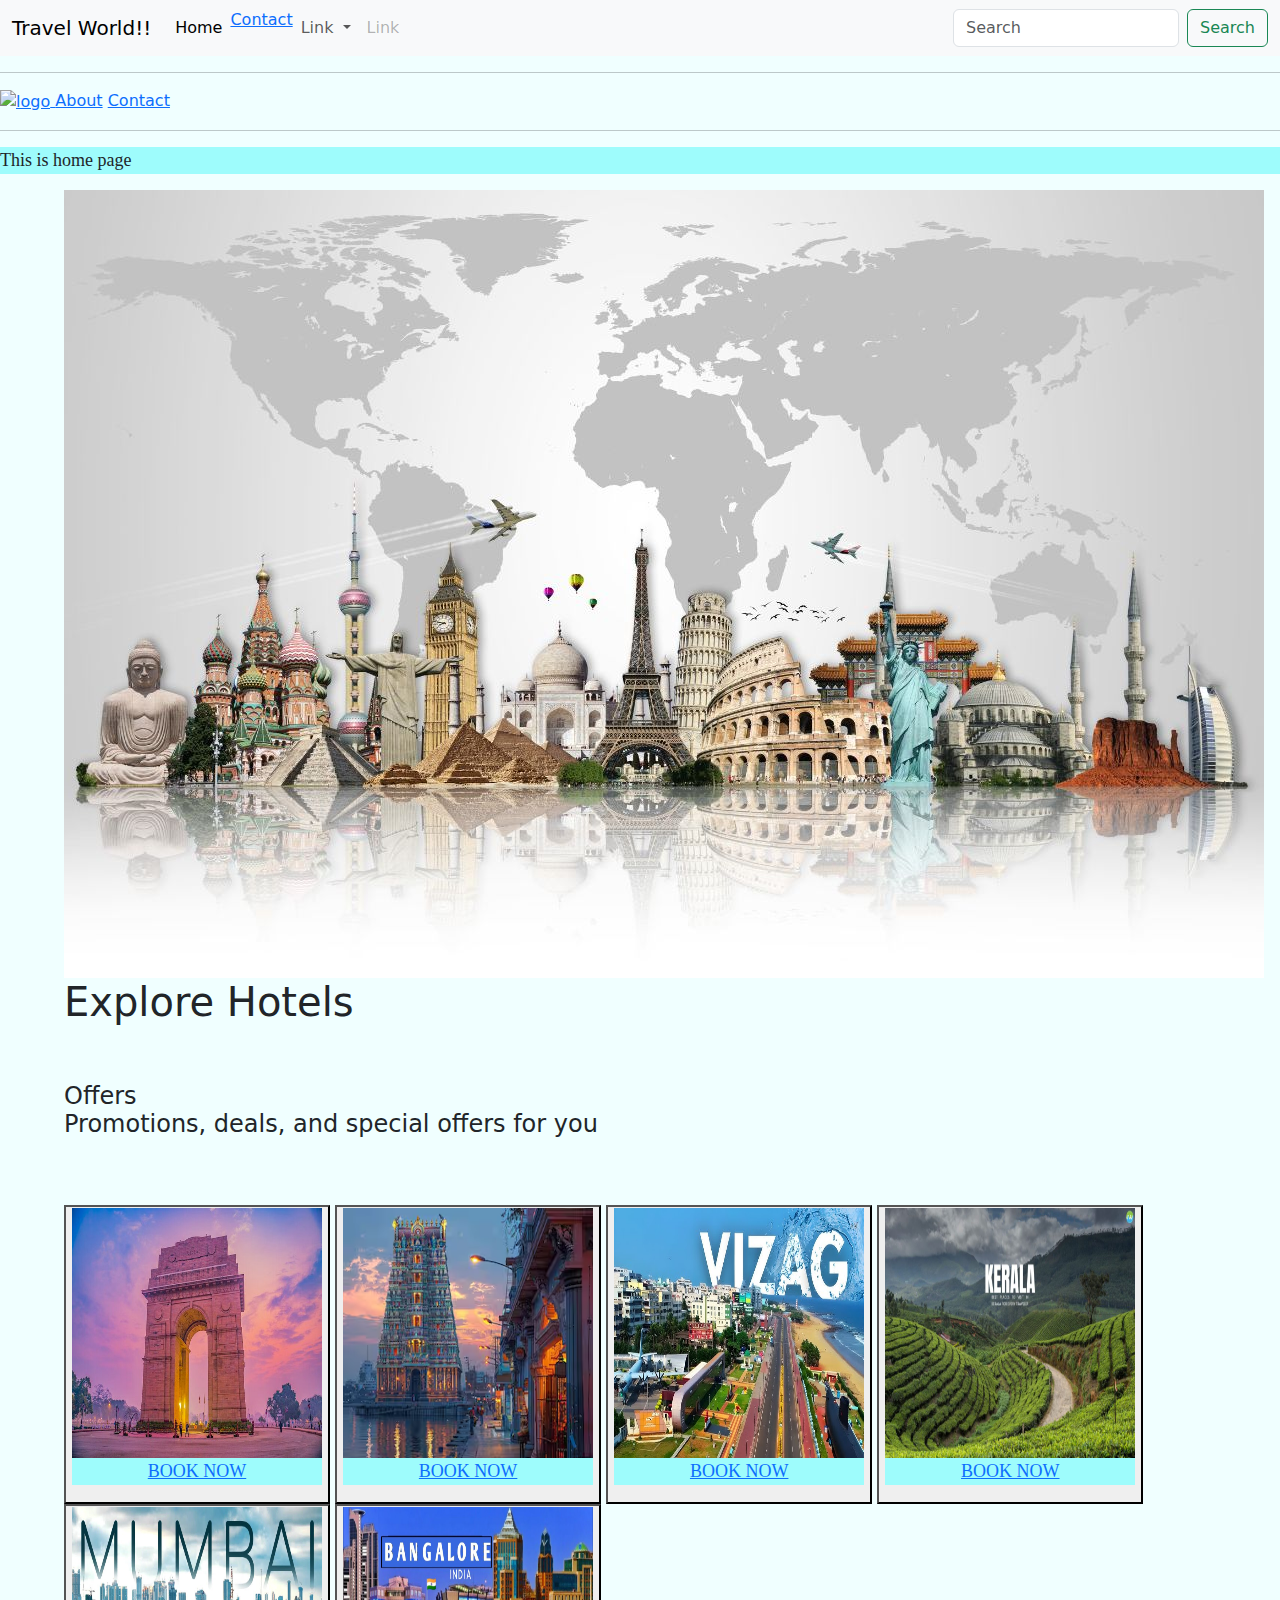
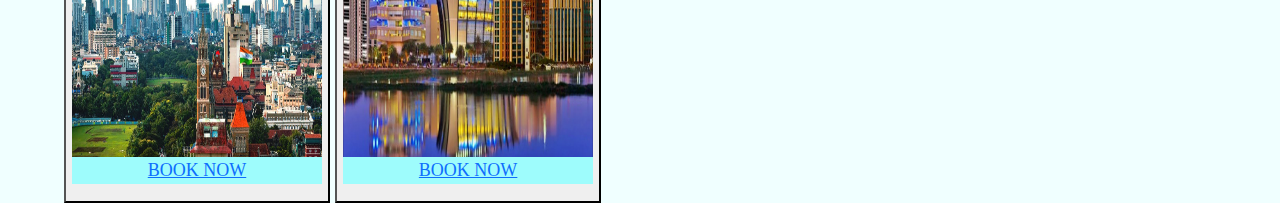
==== index.html @ 90648332 "Add files via upload" ====
<!DOCTYPE html>
<html lang="en">
<head>
    <meta charset="UTF-8">
    <meta name="viewport" content="width=device-width, initial-scale=1.0">
    <title>Document</title>
    <link href="https://cdn.jsdelivr.net/npm/bootstrap@5.3.3/dist/css/bootstrap.min.css" rel="stylesheet" integrity="sha384-QWTKZyjpPEjISv5WaRU9OFeRpok6YctnYmDr5pNlyT2bRjXh0JMhjY6hW+ALEwIH" crossorigin="anonymous">
<script src="https://cdn.jsdelivr.net/npm/bootstrap@5.3.3/dist/js/bootstrap.bundle.min.js" integrity="sha384-YvpcrYf0tY3lHB60NNkmXc5s9fDVZLESaAA55NDzOxhy9GkcIdslK1eN7N6jIeHz" crossorigin="anonymous"></script>

</head>
<body>
    <nav class="navbar navbar-expand-lg bg-body-tertiary">
        <div class="container-fluid">
          <a class="navbar-brand" href="#">Travel World!!</a>
          <button class="navbar-toggler" type="button" data-bs-toggle="collapse" data-bs-target="#navbarScroll" aria-controls="navbarScroll" aria-expanded="false" aria-label="Toggle navigation">
            <span class="navbar-toggler-icon"></span>
          </button>
          <div class="collapse navbar-collapse" id="navbarScroll">
            <ul class="navbar-nav me-auto my-2 my-lg-0 navbar-nav-scroll" style="--bs-scroll-height: 100px;">
              <li class="nav-item">
                <a class="nav-link active" aria-current="page" href="index.html">Home</a>
              </li>
              <li class="nav-item">
                <a  class="nav-item" href="contact.html">Contact</a>
              </li>
              <li class="nav-item dropdown">
                <a class="nav-link dropdown-toggle" href="#" role="button" data-bs-toggle="dropdown" aria-expanded="false">
                  Link
                </a>
                <ul class="dropdown-menu">
                  <li><a class="dropdown-item" href="about.html">About</a></li>
                  <li><a class="dropdown-item" href="login.html">Log in</a></li>
                  <li><hr class="dropdown-divider"></li>
                  <li><a class="dropdown-item" href="#">Something else here</a></li>
                </ul>
              </li>
              <li class="nav-item">
                <a class="nav-link disabled" aria-disabled="true">Link</a>
              </li>
            </ul>
            <form class="d-flex" role="search">
              <input class="form-control me-2" type="search" placeholder="Search" aria-label="Search">
              <button class="btn btn-outline-success" type="submit">Search</button>
            </form>
          </div>
        </div>
      </nav>



    <hr>
    <a href="">  <img id="logo" src="//w7.pngwing.com/pngs/474/779/png-transparent-computer-icons-home-page-button-button-angle-logo-symbol.png" alt="logo">
    </a>
    <a href="about.html">About</a>
    <a href="contact.html">Contact</a>
    
     <hr>
     <p>This is home page</p>
     <link rel="stylesheet" href="style.css">
<img id="img1" src="/15.jpg" alt="image" >

<h1>Explore Hotels </h1><br><br>

<h4 class="f2cf178bcd b5ea5312ab df11f444aa"><div class="af8fbdf136 e6208ee469 d0caee4251">Offers</div>
    <div class="bcdcb105b3 f45d8e4c32 df64fda51b">Promotions, deals, and special offers for you</div><br><br>
</h4>
    
    <button id="img1"> <a href="/delhi.html"> <img  src="/delhi.jpg" alt="" height="250" width="250px"><p>BOOK NOW</p></a></button >
    <button><a href="chennai.html"> <img src="/Chennai.avif" alt=""  height="250" width="250px"><p>BOOK NOW</p></a></button>
    <button> <a href="vizag.html"> <img src="/vizag.jpg" alt="" height="250" width="250px"><p>BOOK NOW</p></a></button>
    <button> <a href="kerala.html"> <img src="/kerala.jpg" alt="" height="250" width="250px"><p>BOOK NOW</p></a></button>
    <button id="img1" > <a href="mumbai.html"> <img src="/mumbai.jpg" alt="" height="250" width="250px"><p>BOOK NOW</p></a></button>
    <button> <a href="bangalore.html"> <img src="/bangalore.jpg" alt="" height="250" width="250px"><p>BOOK NOW</p></a></button>


    
    

</body>
</html>
---- style.css ----
body{
    background-color: azure;
    
}

p{
     background-color:  rgb(158, 252, 252);
     font-size: large;
     font-family: fantasy;
}

#logo{
    width: 30px;
}

#img1{
    margin-left: 5%;
}

h1{
    margin-left: 5%;
}
h4{
    margin-left:5%;
}
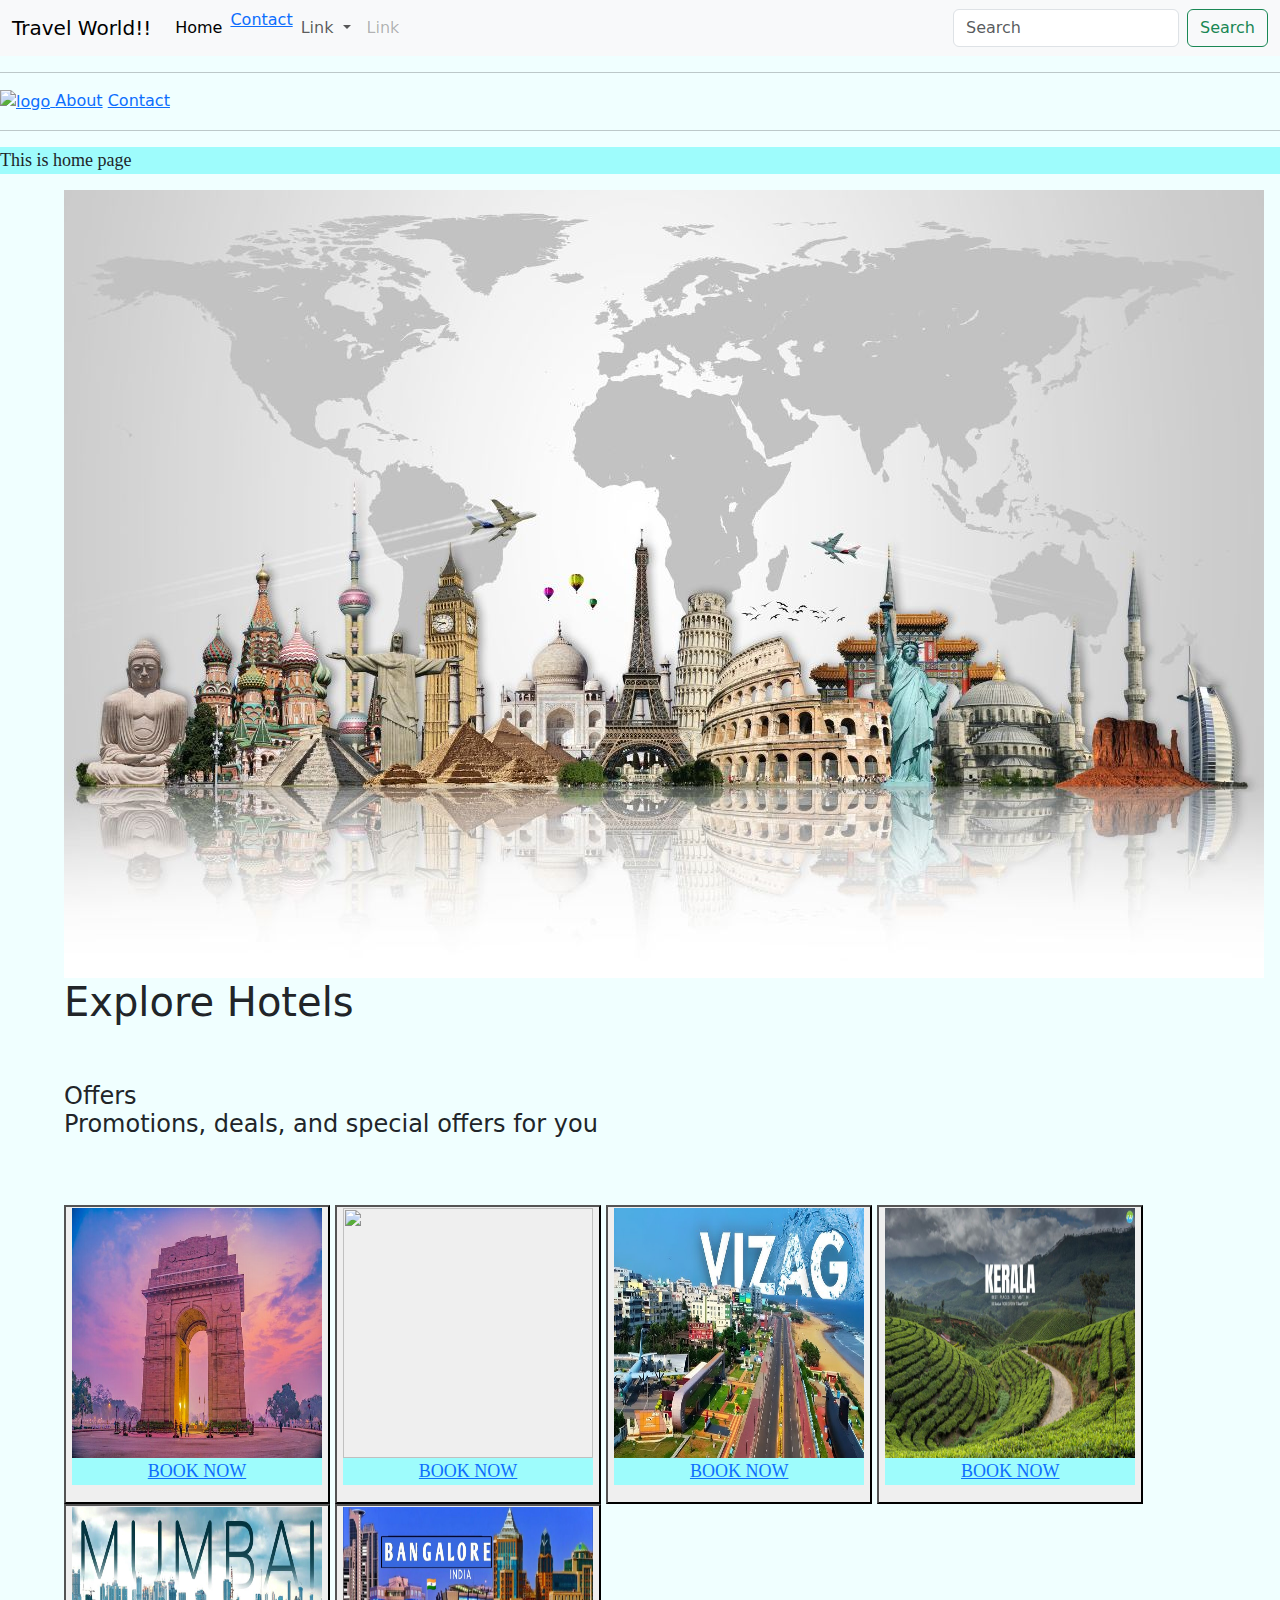
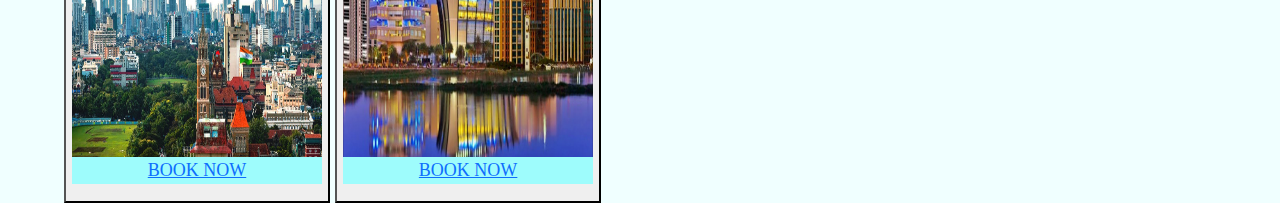
==== commit aef0d5b9: "Add files via upload" ====
--- a/index.html
+++ b/index.html
@@ -57,7 +57,7 @@
      <hr>
      <p>This is home page</p>
      <link rel="stylesheet" href="style.css">
-<img id="img1" src="/15.jpg" alt="image" >
+<img id="img1" src="15.jpg" alt="image" >
 
 <h1>Explore Hotels </h1><br><br>
 
@@ -65,12 +65,12 @@
     <div class="bcdcb105b3 f45d8e4c32 df64fda51b">Promotions, deals, and special offers for you</div><br><br>
 </h4>
     
-    <button id="img1"> <a href="/delhi.html"> <img  src="/delhi.jpg" alt="" height="250" width="250px"><p>BOOK NOW</p></a></button >
-    <button><a href="chennai.html"> <img src="/Chennai.avif" alt=""  height="250" width="250px"><p>BOOK NOW</p></a></button>
-    <button> <a href="vizag.html"> <img src="/vizag.jpg" alt="" height="250" width="250px"><p>BOOK NOW</p></a></button>
-    <button> <a href="kerala.html"> <img src="/kerala.jpg" alt="" height="250" width="250px"><p>BOOK NOW</p></a></button>
-    <button id="img1" > <a href="mumbai.html"> <img src="/mumbai.jpg" alt="" height="250" width="250px"><p>BOOK NOW</p></a></button>
-    <button> <a href="bangalore.html"> <img src="/bangalore.jpg" alt="" height="250" width="250px"><p>BOOK NOW</p></a></button>
+    <button id="img1"> <a href="delhi.html"> <img  src="delhi.jpg" alt="" height="250" width="250px"><p>BOOK NOW</p></a></button >
+    <button><a href="chennai.html"> <img src="chennai.avif" alt=""  height="250" width="250px"><p>BOOK NOW</p></a></button>
+    <button> <a href="vizag.html"> <img src="vizag.jpg" alt="" height="250" width="250px"><p>BOOK NOW</p></a></button>
+    <button> <a href="kerala.html"> <img src="kerala.jpg" alt="" height="250" width="250px"><p>BOOK NOW</p></a></button>
+    <button id="img1" > <a href="mumbai.html"> <img src="mumbai.jpg" alt="" height="250" width="250px"><p>BOOK NOW</p></a></button>
+    <button> <a href="bangalore.html"> <img src="bangalore.jpg" alt="" height="250" width="250px"><p>BOOK NOW</p></a></button>
 
 
     
